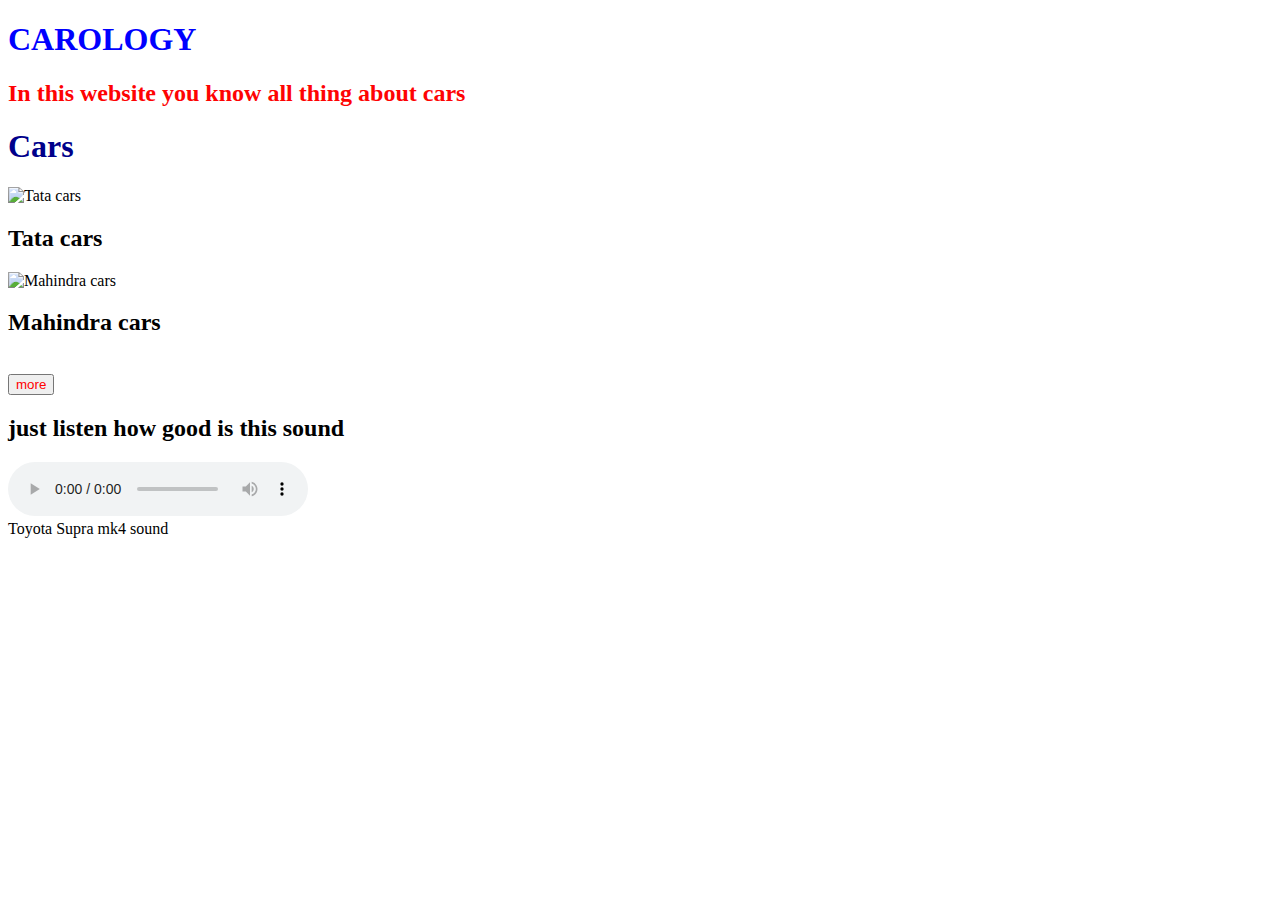
==== index.html @ cf9b5976 "first commit" ====
<!DOCTYPE html>

<head>
	<title>carology</title>
</head>

<body>
	<h1 style="color: blue;">CAROLOGY</h1>
	<p>
	<h2 style="color: rgb(254, 3, 3);">In this website you know all thing about cars</h2>
	</p>
	<h1 style="color: darkblue;">Cars</h1>
	<img src="tata cars.jpg" alt="Tata cars" height="200">
	<h2>
		<figcaption>Tata cars</figcaption>
	</h2>
	<img src="mahindra cars.jpg" alt="Mahindra cars" height="200" width="325">
	<h2>
		<figcaption>Mahindra cars</figcaption>
	</h2>
	<br>
	<button style="color: rgb(255, 0, 0);"> more </button>

	<br>
	<h2>just listen how good is this sound </h2>
	<audio controls>
		<source src="https://www.zedge.net/ringtone/d0486b8c-d6b1-37cf-9cfa-5b80156ca9be" type="audio/ogg">
	</audio>
	<figcaption>Toyota Supra mk4 sound</figcaption>


</body>
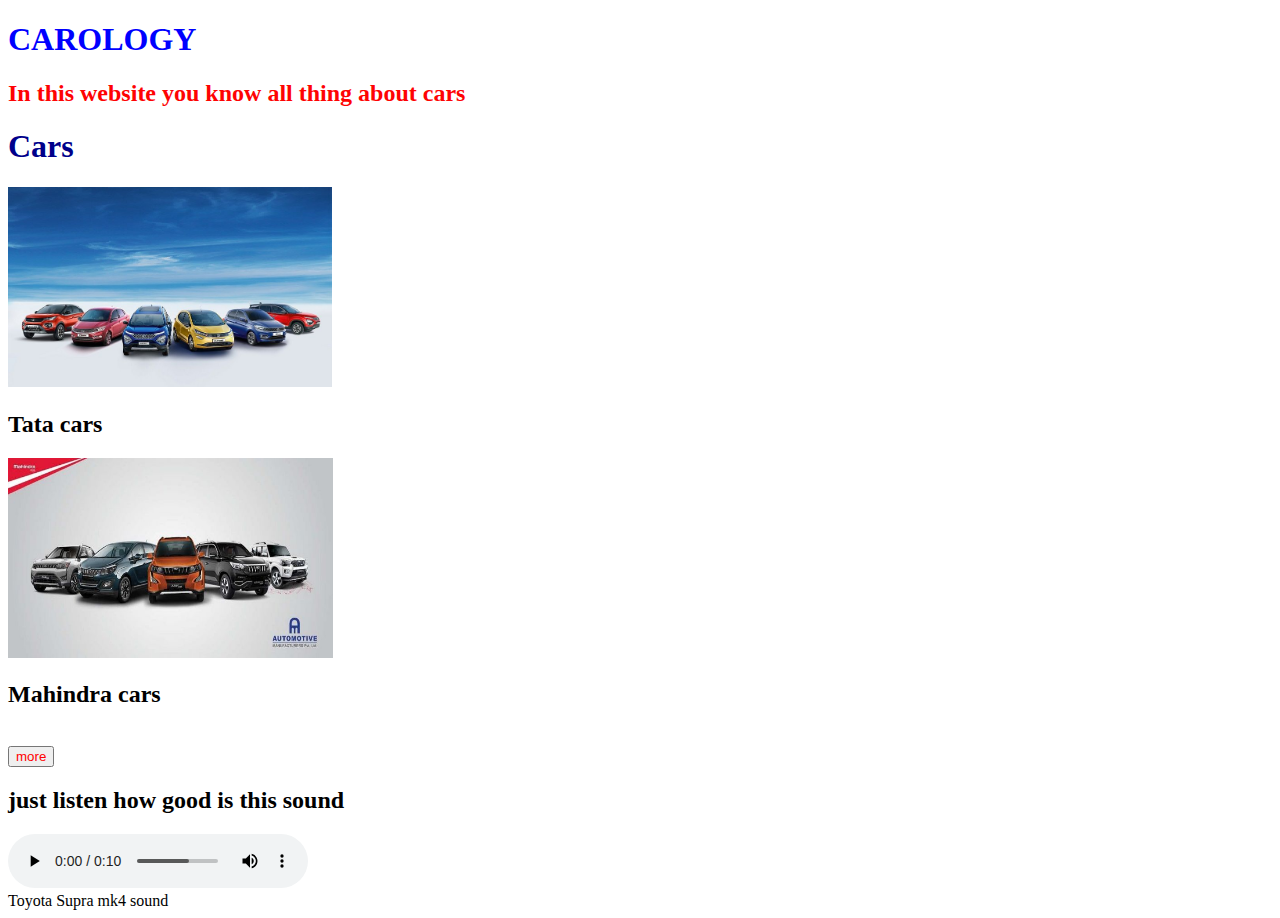
==== commit ff72225e: "sound files and images" ====
--- a/index.html
+++ b/index.html
@@ -10,11 +10,11 @@
 	<h2 style="color: rgb(254, 3, 3);">In this website you know all thing about cars</h2>
 	</p>
 	<h1 style="color: darkblue;">Cars</h1>
-	<img src="tata cars.jpg" alt="Tata cars" height="200">
+	<img src="./assets/tata cars.jpg" alt="Tata cars" height="200">
 	<h2>
 		<figcaption>Tata cars</figcaption>
 	</h2>
-	<img src="mahindra cars.jpg" alt="Mahindra cars" height="200" width="325">
+	<img src="./assets/mahindra cars.jpg" alt="Mahindra cars" height="200" width="325">
 	<h2>
 		<figcaption>Mahindra cars</figcaption>
 	</h2>
@@ -24,7 +24,7 @@
 	<br>
 	<h2>just listen how good is this sound </h2>
 	<audio controls>
-		<source src="https://www.zedge.net/ringtone/d0486b8c-d6b1-37cf-9cfa-5b80156ca9be" type="audio/ogg">
+		<source src="./assets/sound.mp3" type="audio/ogg">
 	</audio>
 	<figcaption>Toyota Supra mk4 sound</figcaption>
 
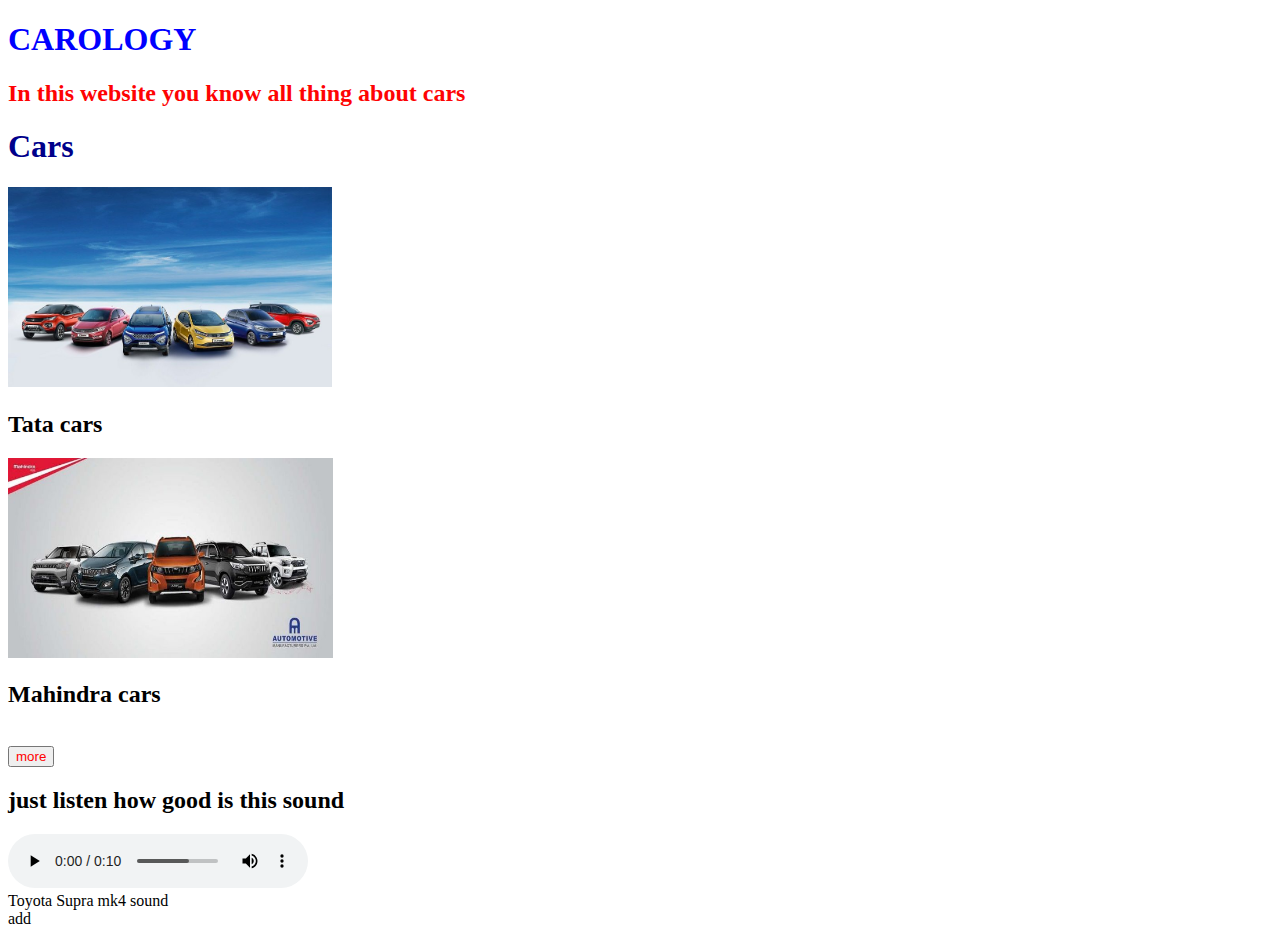
==== commit bfdaee9c: "add" ====
--- a/index.html
+++ b/index.html
@@ -5,12 +5,13 @@
 </head>
 
 <body>
-	<h1 style="color: blue;">CAROLOGY</h1>
+		<h1 style="color: blue;">CAROLOGY</h1>
+
 	<p>
 	<h2 style="color: rgb(254, 3, 3);">In this website you know all thing about cars</h2>
 	</p>
 	<h1 style="color: darkblue;">Cars</h1>
-	<img src="./assets/tata cars.jpg" alt="Tata cars" height="200">
+	<img src="./assets/tata cars.jpg" alt="Tata cars" height="200" onclick="window.open('./page2.html')">
 	<h2>
 		<figcaption>Tata cars</figcaption>
 	</h2>
@@ -27,6 +28,6 @@
 		<source src="./assets/sound.mp3" type="audio/ogg">
 	</audio>
 	<figcaption>Toyota Supra mk4 sound</figcaption>
-
+  <aside>add</aside>
 
 </body>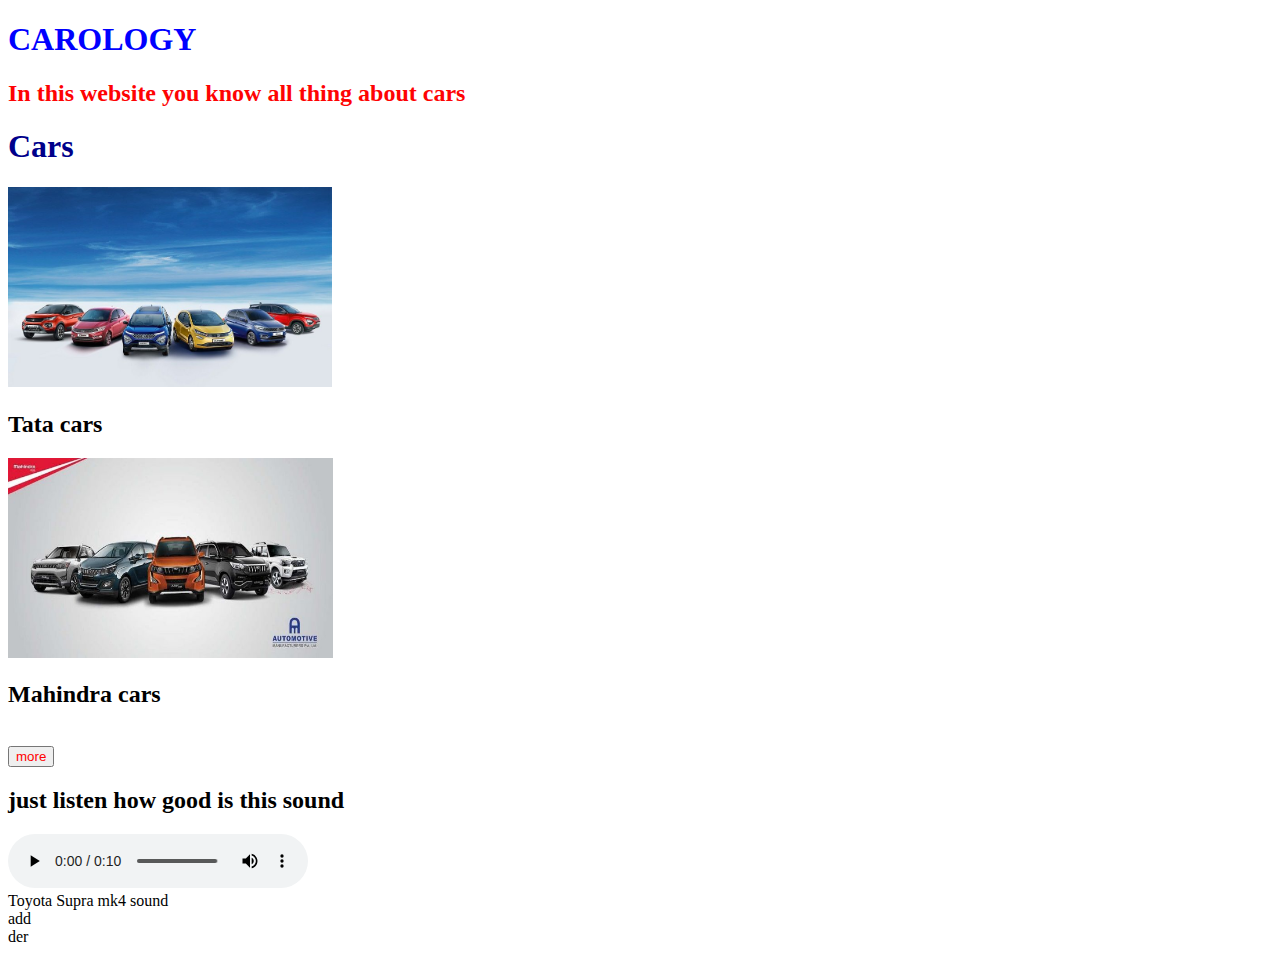
==== commit faa31918: "division" ====
--- a/index.html
+++ b/index.html
@@ -29,5 +29,5 @@
 	</audio>
 	<figcaption>Toyota Supra mk4 sound</figcaption>
   <aside>add</aside>
-
+<div> der</div>
 </body>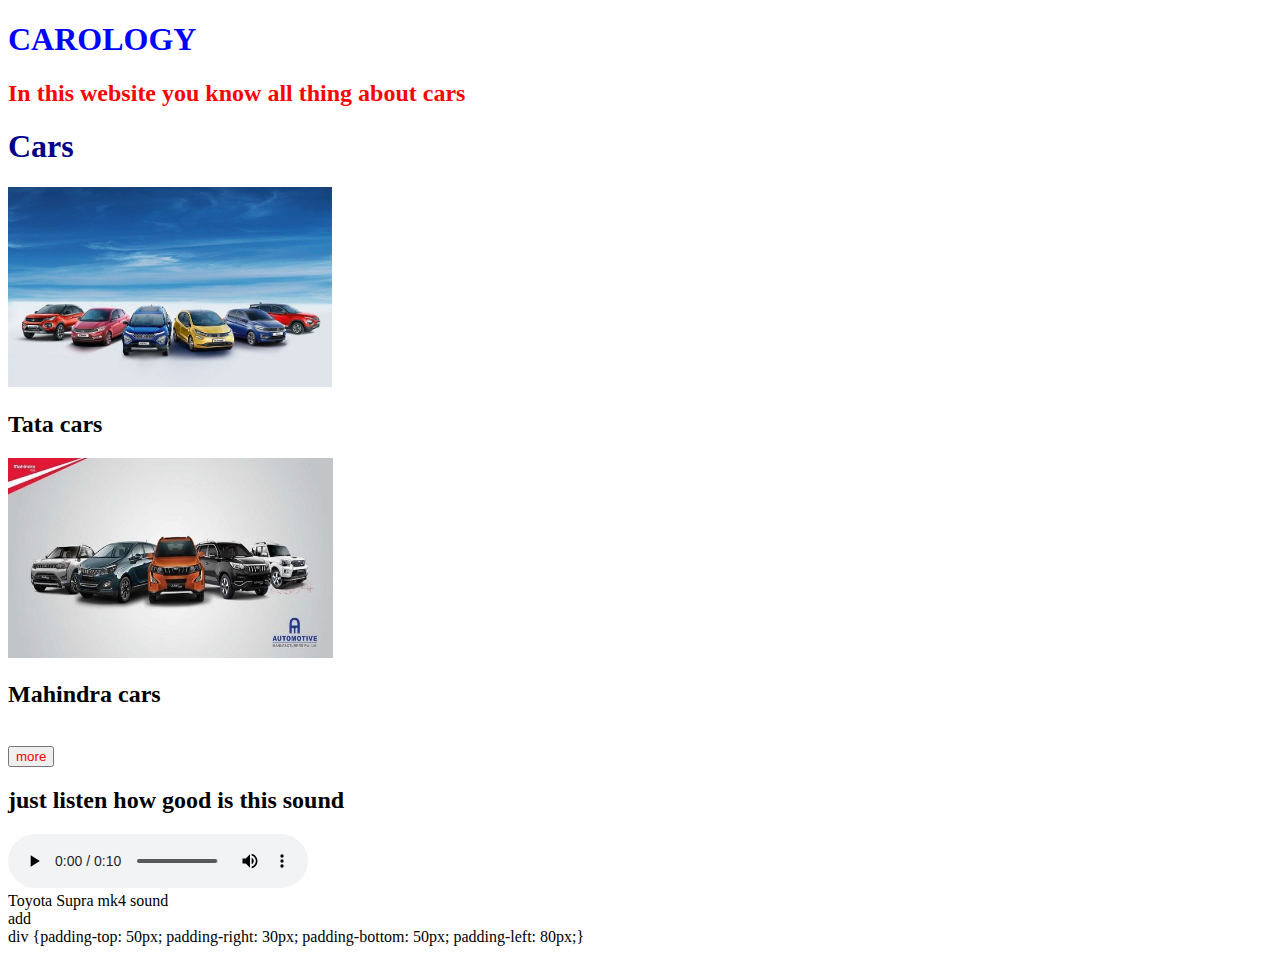
==== commit b62b8ff3: "padding" ====
--- a/index.html
+++ b/index.html
@@ -29,5 +29,8 @@
 	</audio>
 	<figcaption>Toyota Supra mk4 sound</figcaption>
   <aside>add</aside>
-<div> der</div>
+div {padding-top: 50px;
+	padding-right: 30px;
+	padding-bottom: 50px;
+	padding-left: 80px;}
 </body>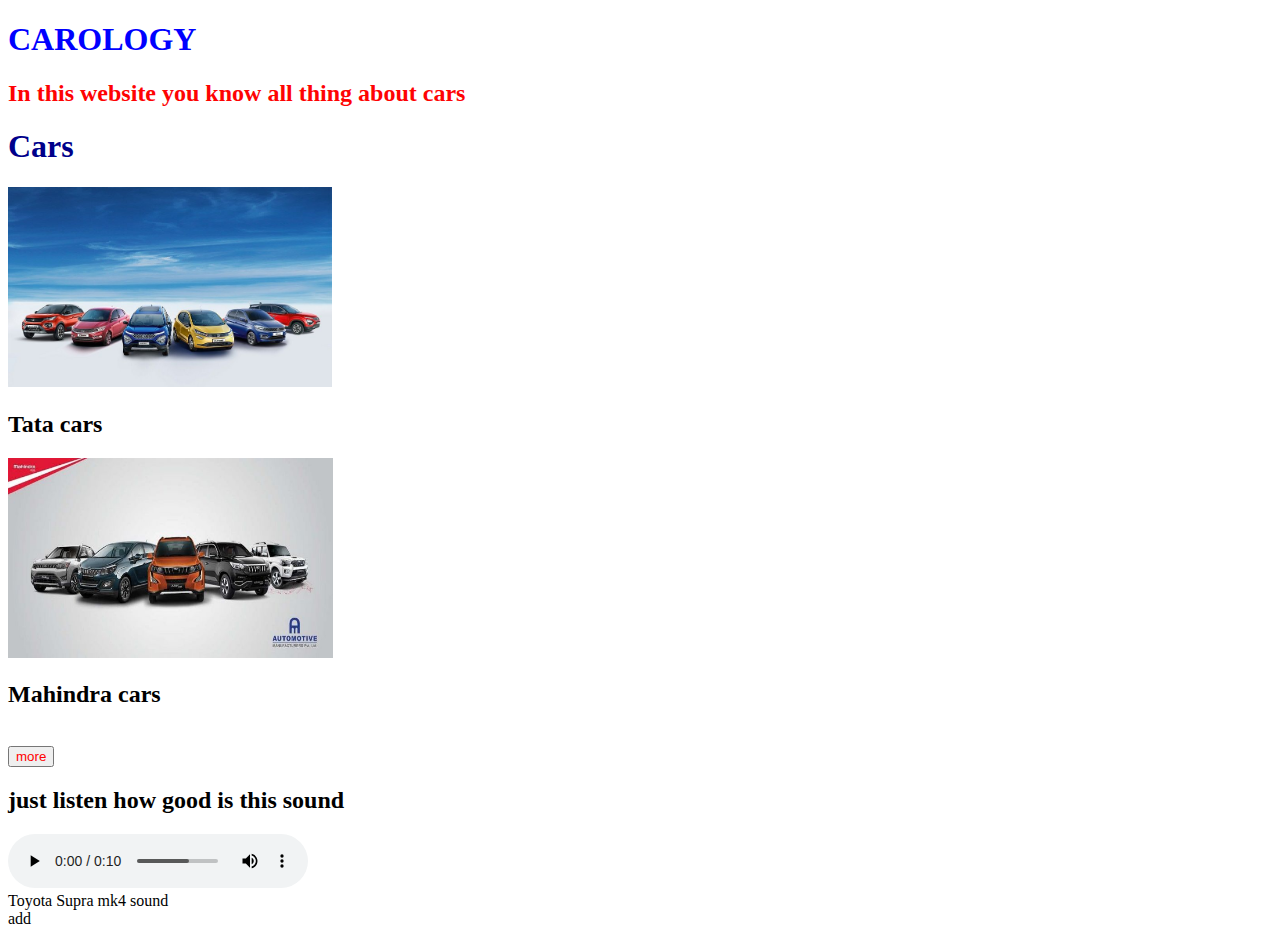
==== commit 328b9044: "style.css" ====
--- a/index.html
+++ b/index.html
@@ -2,11 +2,11 @@
 
 <head>
 	<title>carology</title>
+	<link rel="stylesheet" href="style.css">
 </head>
 
 <body>
 		<h1 style="color: blue;">CAROLOGY</h1>
-
 	<p>
 	<h2 style="color: rgb(254, 3, 3);">In this website you know all thing about cars</h2>
 	</p>
@@ -29,8 +29,5 @@
 	</audio>
 	<figcaption>Toyota Supra mk4 sound</figcaption>
   <aside>add</aside>
-div {padding-top: 50px;
-	padding-right: 30px;
-	padding-bottom: 50px;
-	padding-left: 80px;}
+
 </body>